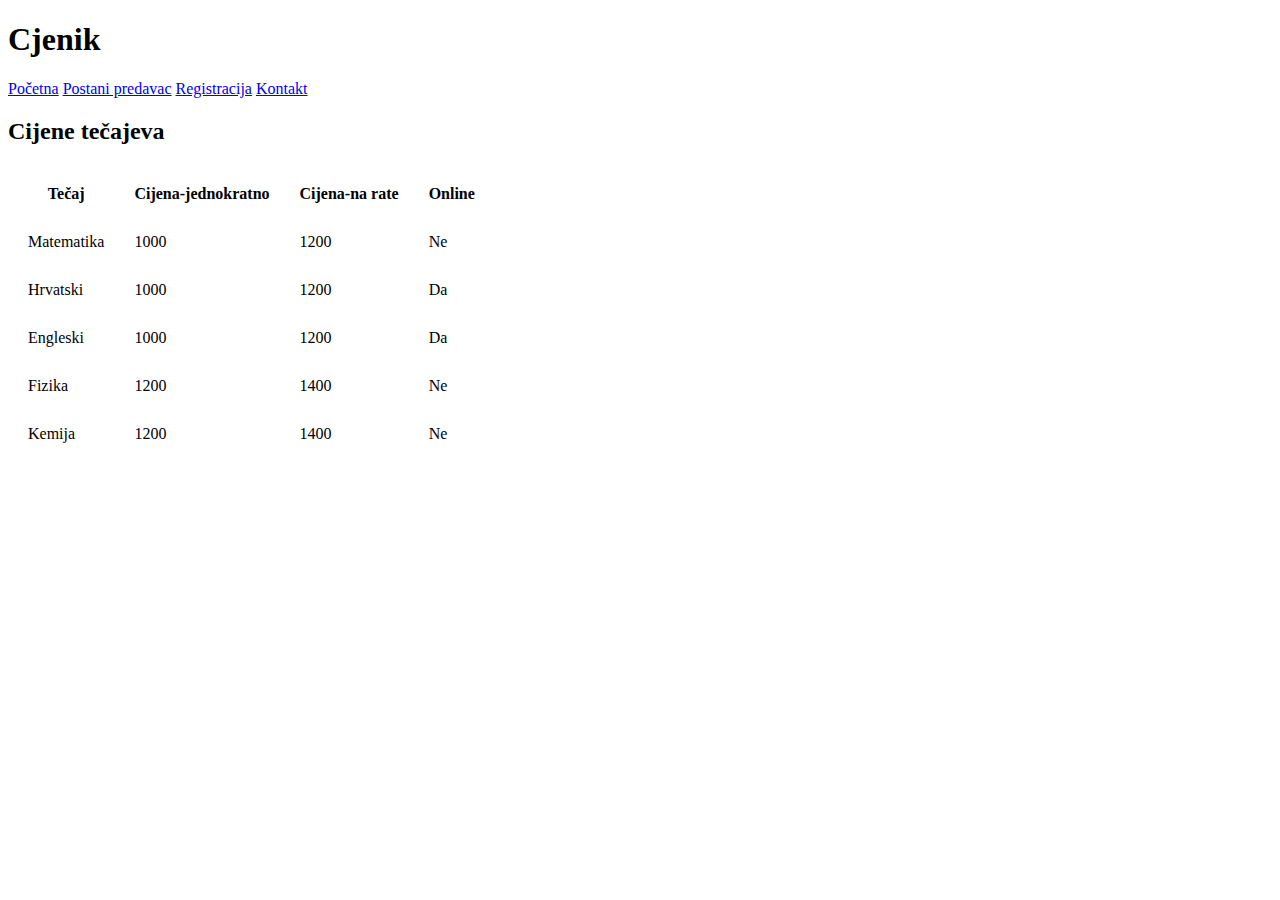
==== cjenik.html @ 60bc909f "web prog" ====
<!DOCTYPE html>
<html lang="en">

<head>
    <meta charset="UTF-8">
    <meta name="viewport" content="width=device-width, initial-scale=1.0">
    <title>Cjenik</title>
</head>

<body>
    <div class="header">
        <header class="header-title">
            <h1>Cjenik</h1>
        </header>

        <nav class="header-navigation">
            <a href="index.html">Početna</a>
            <a href="postani-predavac.html">Postani predavac</a>
            <a href="registracija.html">Registracija</a>
            <a href="kontakt.html">Kontakt</a>
        </nav>
    </div>


    <div class="cjenik_id">
        <header>
            <h2 class="subtitle">Cijene tečajeva</h2>
            <table id="table_cjenik_1" cellpadding="10" cellspacing="10">
                <tr>
                    <th>Tečaj</th>
                    <th>Cijena-jednokratno</th>
                    <th>Cijena-na rate</th>
                    <th>Online</th>
                </tr>
                <tr>
                    <td>Matematika</td>
                    <td>1000</td>
                    <td>1200</td>
                    <td>Ne</td>
                </tr>
                <tr>
                    <td>Hrvatski</td>
                    <td>1000</td>
                    <td>1200</td>
                    <td>Da</td>
                </tr>
                <tr>
                    <td>Engleski</td>
                    <td>1000</td>
                    <td>1200</td>
                    <td>Da</td>
                </tr>
                <tr>
                    <td>Fizika</td>
                    <td>1200</td>
                    <td>1400</td>
                    <td>Ne</td>
                </tr>
                <tr>
                    <td>Kemija</td>
                    <td>1200</td>
                    <td>1400</td>
                    <td>Ne</td>
                </tr>
            </table>
        </header>
    </div>


</body>

</html>
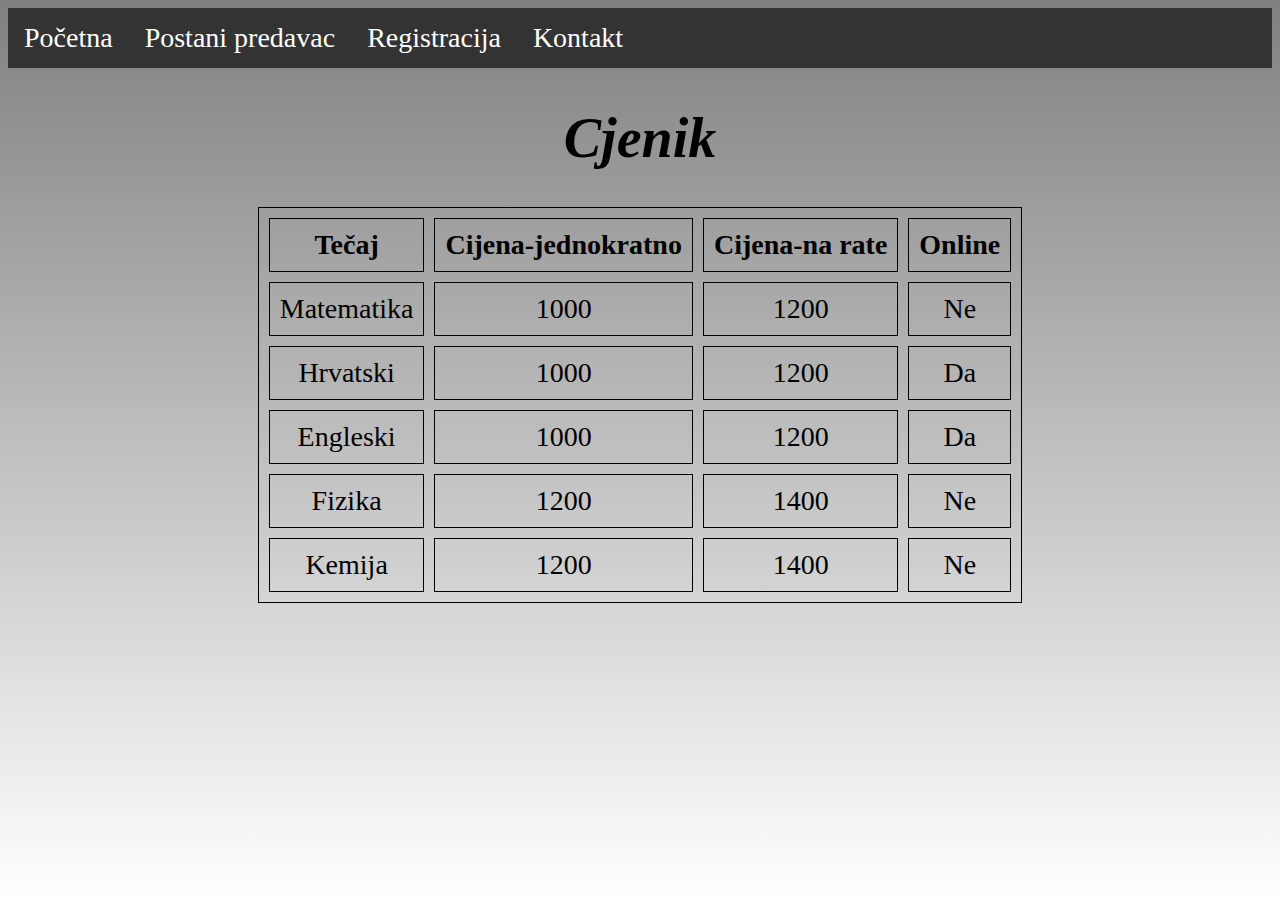
==== commit 60bd3bf1: "campster_css" ====
--- a/cjenik.html
+++ b/cjenik.html
@@ -4,66 +4,68 @@
 <head>
     <meta charset="UTF-8">
     <meta name="viewport" content="width=device-width, initial-scale=1.0">
+    <meta name="viewport" content="width=device-width, initial-scale=1.0, maximum-scale=1.0, user-scalable=no">
+    <link rel="icon" href="img/icon.png" type="image/png" sizes="16x16">
+    <link rel="stylesheet" href="styles.css">
     <title>Cjenik</title>
 </head>
 
 <body>
-    <div class="header">
-        <header class="header-title">
+    <ul class="navigation">
+        <li><a href="index.html" class="active">Početna</a></li>
+        <li><a href="postani-predavac.html">Postani predavac</a></li>
+        <li><a href="registracija.html">Registracija</a></li>
+        <li><a href="kontakt.html">Kontakt</a></li>
+    </ul>
+
+    <div class="header_cjenik">
+        <header class="header_cjenik">
             <h1>Cjenik</h1>
         </header>
-
-        <nav class="header-navigation">
-            <a href="index.html">Početna</a>
-            <a href="postani-predavac.html">Postani predavac</a>
-            <a href="registracija.html">Registracija</a>
-            <a href="kontakt.html">Kontakt</a>
-        </nav>
     </div>
 
 
-    <div class="cjenik_id">
-        <header>
-            <h2 class="subtitle">Cijene tečajeva</h2>
-            <table id="table_cjenik_1" cellpadding="10" cellspacing="10">
-                <tr>
-                    <th>Tečaj</th>
-                    <th>Cijena-jednokratno</th>
-                    <th>Cijena-na rate</th>
-                    <th>Online</th>
-                </tr>
-                <tr>
-                    <td>Matematika</td>
-                    <td>1000</td>
-                    <td>1200</td>
-                    <td>Ne</td>
-                </tr>
-                <tr>
-                    <td>Hrvatski</td>
-                    <td>1000</td>
-                    <td>1200</td>
-                    <td>Da</td>
-                </tr>
-                <tr>
-                    <td>Engleski</td>
-                    <td>1000</td>
-                    <td>1200</td>
-                    <td>Da</td>
-                </tr>
-                <tr>
-                    <td>Fizika</td>
-                    <td>1200</td>
-                    <td>1400</td>
-                    <td>Ne</td>
-                </tr>
-                <tr>
-                    <td>Kemija</td>
-                    <td>1200</td>
-                    <td>1400</td>
-                    <td>Ne</td>
-                </tr>
-            </table>
-        </header>
+
+    <div class="cjenik">
+        <table class="cjenik_table" cellpadding="10" cellspacing="10">
+            <tr>
+                <th>Tečaj</th>
+                <th>Cijena-jednokratno</th>
+                <th>Cijena-na rate</th>
+                <th>Online</th>
+            </tr>
+            <tr>
+                <td>Matematika</td>
+                <td>1000</td>
+                <td>1200</td>
+                <td>Ne</td>
+            </tr>
+            <tr>
+                <td>Hrvatski</td>
+                <td>1000</td>
+                <td>1200</td>
+                <td>Da</td>
+            </tr>
+            <tr>
+                <td>Engleski</td>
+                <td>1000</td>
+                <td>1200</td>
+                <td>Da</td>
+            </tr>
+            <tr>
+                <td>Fizika</td>
+                <td>1200</td>
+                <td>1400</td>
+                <td>Ne</td>
+            </tr>
+            <tr>
+                <td>Kemija</td>
+                <td>1200</td>
+                <td>1400</td>
+                <td>Ne</td>
+            </tr>
+        </table>
+
     </div>
 
 
--- a/styles.css
+++ b/styles.css
@@ -0,0 +1,124 @@
+.header_title {
+    text-align: center;
+    color: black;
+}
+
+body {
+    font-size: 28px;
+    color: black;
+}
+
+ul {
+    list-style-type: none;
+    margin: 0;
+    padding: 0;
+    overflow: hidden;
+    background-color: #333;
+    position: -webkit-sticky;
+    /* Safari */
+    position: sticky;
+    top: 0;
+}
+
+li {
+    float: left
+}
+
+li a {
+    display: block;
+    color: white;
+    text-align: center;
+    padding: 14px 16px;
+    text-decoration: none;
+}
+
+body {
+    background: linear-gradient( gray, white);
+    background-repeat: no-repeat;
+    background-attachment: fixed;
+    background-size: cover;
+}
+
+.o_nama {
+    text-align: center;
+    font-size: 60px;
+}
+
+.podnaslov {
+    text-align: center;
+    border: dotted;
+}
+
+.yoda {
+    display: block;
+    margin-left: auto;
+    margin-right: auto;
+    width: 50%;
+}
+
+.naslov-registracija {
+    text-align: center;
+}
+
+.form {
+    margin: 0 auto;
+    width: 250px;
+    border: 5px double black;
+    text-align: center;
+}
+
+.form h2 {
+    font-style: italic;
+}
+
+.form-kontakt {
+    margin: 0 auto;
+    width: 250px;
+    border: 5px double black;
+    text-align: center;
+}
+
+.form * {
+    font-style: italic;
+    border: black solid;
+}
+
+.header_postani_predavac {
+    padding-top: 10px;
+    text-align: center;
+    font-style: italic;
+}
+
+.javi_se {
+    text-align: center;
+    font-style: italic;
+}
+
+.header_cjenik {
+    text-align: center;
+    font-style: italic;
+}
+
+.cjenik_table {
+    margin-left: auto;
+    margin-right: auto;
+}
+
+.cjenik_table th:hover {
+    color: red;
+}
+
+.cjenik_table tr:hover {
+    color: red;
+}
+
+table,
+th,
+td {
+    border: 1px solid black;
+    text-align: center;
+}
+
+.footer {
+    text-align: center;
+}